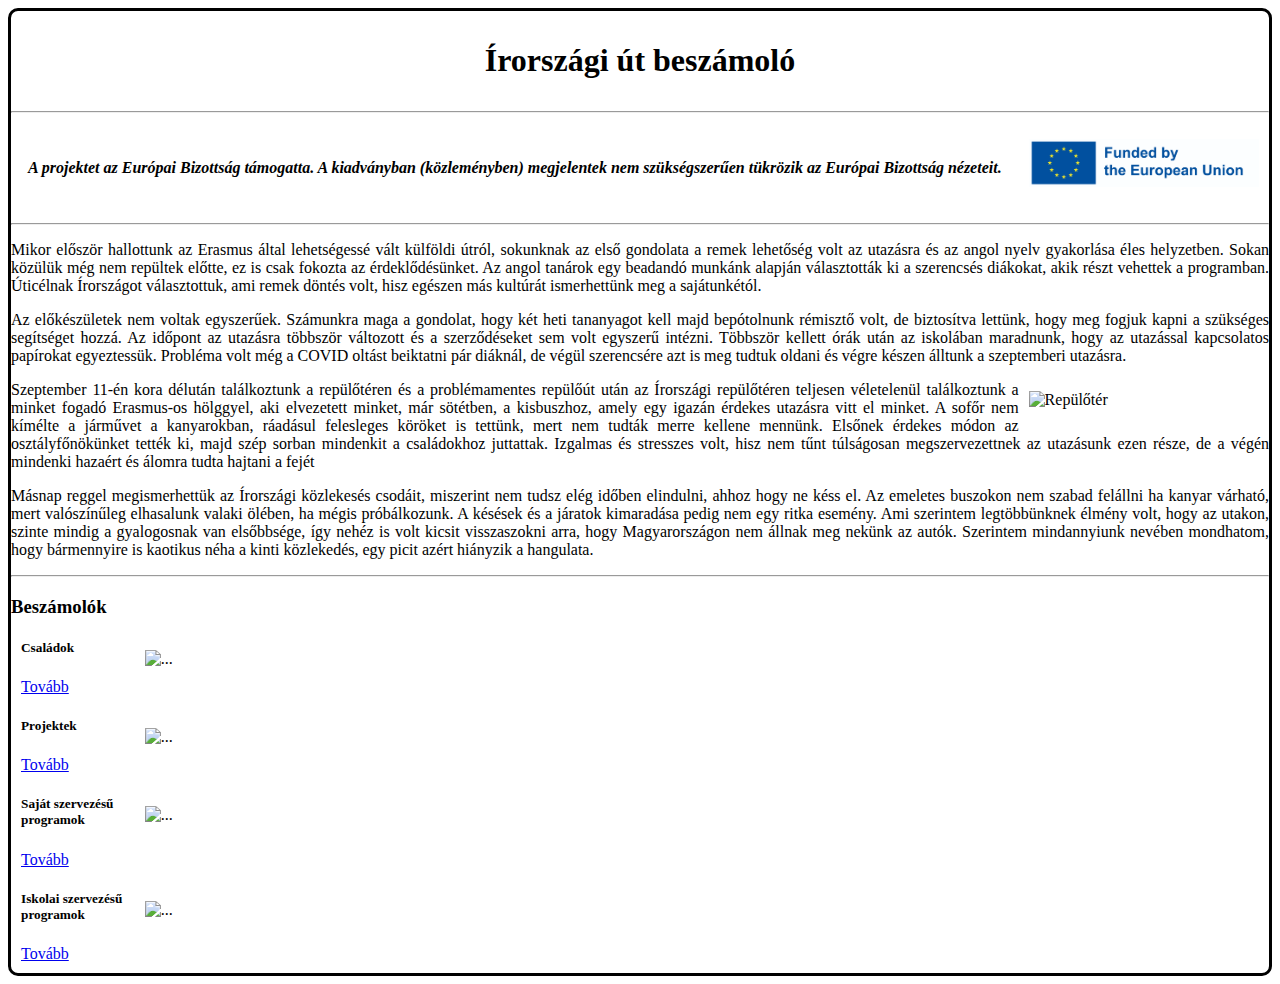
==== index.html @ 567506c4 "Update index.html" ====
<!DOCTYPE html>
<html lang="hu">

<head>
    <meta charset="UTF-8">
    <meta http-equiv="X-UA-Compatible" content="IE=edge">
    <meta name="viewport" content="width=device-width, initial-scale=1.0">
    <title>Írország beszámoló</title>
    <link href="https://cdn.jsdelivr.net/npm/bootstrap@5.0.2/dist/css/bootstrap.min.css" rel="stylesheet"
        integrity="sha384-EVSTQN3/azprG1Anm3QDgpJLIm9Nao0Yz1ztcQTwFspd3yD65VohhpuuCOmLASjC" crossorigin="anonymous">
    <link rel="stylesheet" href="style.css">
</head>

<body>
    <header></header>
    <main class="container">
        <div class="row">
            <div class="col-12">
                <h1>Írországi út beszámoló</h1>
                <hr>
                <p><img src="kepek/funded_EN/horizontal/CMYK/JPEG/EN-Funded by the EU-POS.jpg" alt=""></p>
                <p id="kotelezo">A projektet az Európai Bizottság támogatta.
                    A kiadványban (közleményben) megjelentek nem szükségszerűen tükrözik az Európai Bizottság
                    nézeteit.</p>
                <hr>
                <p>Mikor először hallottunk az Erasmus által lehetségessé vált külföldi útról, sokunknak az első
                    gondolata a remek lehetőség volt az utazásra és az angol nyelv gyakorlása éles helyzetben. Sokan
                    közülük még nem repültek előtte, ez is csak fokozta az érdeklődésünket.
                    Az angol tanárok egy beadandó munkánk alapján választották ki a szerencsés diákokat, akik részt
                    vehettek a programban.
                    Úticélnak Írországot választottuk, ami remek döntés volt, hisz egészen más kultúrát ismerhettünk meg
                    a sajátunkétól.
                </p>
                <p>
                    Az előkészületek nem voltak egyszerűek. Számunkra maga a gondolat, hogy két heti tananyagot kell
                    majd bepótolnunk rémisztő volt, de biztosítva lettünk, hogy meg fogjuk kapni a szükséges segítséget
                    hozzá. Az időpont az utazásra többször változott és a szerződéseket sem volt egyszerű intézni.
                    Többször kellett órák után az iskolában maradnunk, hogy az utazással kapcsolatos papírokat
                    egyeztessük. Probléma volt még a COVID oltást beiktatni pár diáknál, de végül szerencsére azt is meg
                    tudtuk oldani és végre készen álltunk a szeptemberi utazásra.
                </p>
                <img src="kepek/indulas.jpg" alt="Repülőtér" class="img-fluid img-thumbnail">
                <p>
                    Szeptember 11-én kora délután találkoztunk a repülőtéren és a problémamentes repülőút után az
                    Írországi repülőtéren teljesen véletelenül találkoztunk a minket fogadó Erasmus-os hölggyel, aki
                    elvezetett minket, már sötétben, a kisbuszhoz, amely egy igazán érdekes utazásra vitt el minket. A
                    sofőr nem kímélte a járművet a kanyarokban, ráadásul felesleges köröket is tettünk, mert nem tudták
                    merre kellene mennünk. Elsőnek érdekes módon az osztályfőnökünket tették ki, majd szép sorban
                    mindenkit a családokhoz juttattak. Izgalmas és stresszes volt, hisz nem tűnt túlságosan
                    megszervezettnek az utazásunk ezen része, de a végén mindenki hazaért és álomra tudta hajtani a
                    fejét
                </p>
                <p>
                    Másnap reggel megismerhettük az Írországi közlekesés csodáit, miszerint nem tudsz elég időben
                    elindulni, ahhoz hogy ne késs el. Az emeletes buszokon nem szabad felállni ha kanyar várható, mert
                    valószínűleg elhasalunk valaki ölében, ha mégis próbálkozunk. A késések és a járatok kimaradása
                    pedig nem egy ritka esemény. Ami szerintem legtöbbünknek élmény volt, hogy az utakon, szinte mindig
                    a gyalogosnak van elsőbbsége, így nehéz is volt kicsit visszaszokni arra, hogy Magyarországon nem
                    állnak meg nekünk az autók. Szerintem mindannyiunk nevében mondhatom, hogy bármennyire is kaotikus
                    néha a kinti közlekedés, egy picit azért hiányzik a hangulata.
                </p>
            </div>
        </div>

        <div class="row">
            <div class="col-12">
                <hr>
                <h3>Beszámolók</h3>
            </div>
            <div class="col-12 col-md-6 col-xl-3">
                <div class="card">
                    <img src="kepek/haz.jpg" class="card-img-top" alt="...">
                    <div class="card-body">
                        <h5 class="card-title">Családok</h5>
                        <a href="családok.html" class="btn btn-primary" target="_blank">Tovább</a>
                    </div>
                </div>
            </div>

            <div class="col-12 col-md-6 col-xl-3">
                <div class="card">
                    <img src="kepek/projektmunka.jpg" class="card-img-top" alt="...">
                    <div class="card-body">
                        <h5 class="card-title">Projektek</h5>
                        <a href="projektek.html" class="btn btn-primary" target="_blank">Tovább</a>
                    </div>
                </div>
            </div>

            <div class="col-12 col-md-6 col-xl-3">
                <div class="card">
                    <img src="kepek/howth.jpg" class="card-img-top" alt="...">
                    <div class="card-body">
                        <h5 class="card-title">Saját szervezésű programok</h5>
                        <a href="sajatprog.html" class="btn btn-primary" target="_blank">Tovább</a>
                    </div>
                </div>
            </div>

            <div class="col-12 col-md-6 col-xl-3">
                <div class="card">
                    <img src="kepek/csoportkep.jpg" class="card-img-top" alt="...">
                    <div class="card-body">
                        <h5 class="card-title">Iskolai szervezésű programok</h5>
                        <a href="szervezettprog.html" class="btn btn-primary" target="_blank">Tovább</a>
                    </div>
                </div>
            </div>
        </div>
    </main>
    <script src="https://cdn.jsdelivr.net/npm/bootstrap@5.0.2/dist/js/bootstrap.bundle.min.js"
        integrity="sha384-MrcW6ZMFYlzcLA8Nl+NtUVF0sA7MsXsP1UyJoMp4YLEuNSfAP+JcXn/tWtIaxVXM"
        crossorigin="anonymous"></script>
</body>

</html>
---- style.css ----
body{
    background-image: url(kepek/irzaszlo.png);
    background-size: cover;
    background-repeat: no-repeat;
}

main{
    margin-top: 5px;
    margin-bottom: 5px;
    background-color: rgba(255, 255, 255, 0.7);
    border: 3px solid black;
    border-radius: 10px;
}
p{
    text-align: justify;
}
h1{
    padding: 10px;
    text-align: center;
}
img{
    width: 40vw;
    float: right;
    margin: 10px;
}

@media screen and (min-width: 750px) {
    img{
        width: 20vw;
    }
}

@media screen and (min-width: 1000px) {
    img{
        width: 18vw;
    }
}

.card{
    margin: 10px;
}

div.card img{
    width: 90%;
    margin: auto;
    position: relative;
    top: 10px;
}

#kotelezo{
    padding-top: 30px;
    padding-bottom: 30px;
    text-align: center;
    font-weight: bold;
    font-style: italic;
}
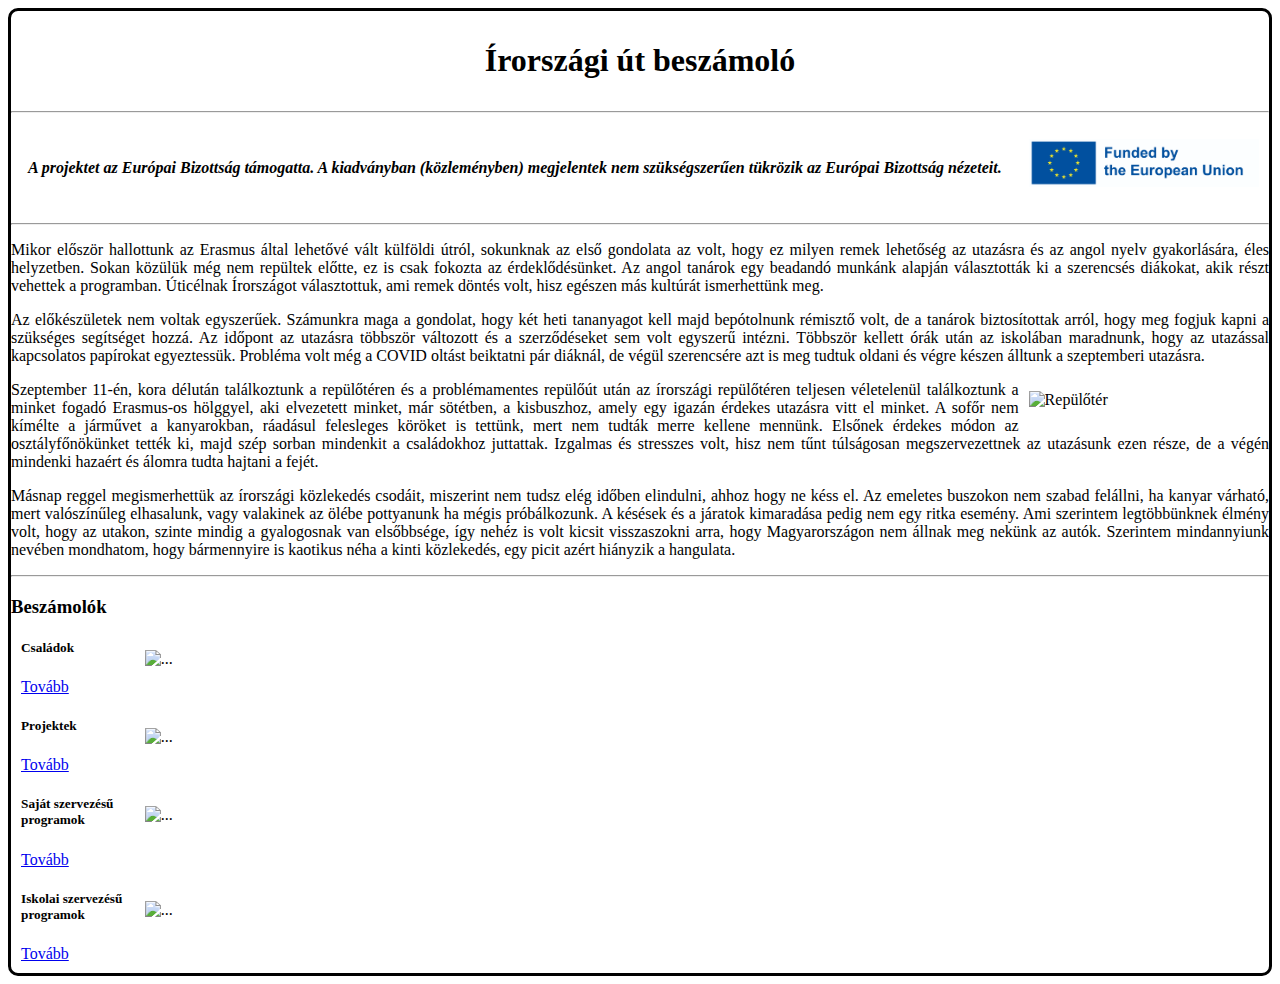
==== commit 337a52ff: "Szöveg frissitések" ====
--- a/index.html
+++ b/index.html
@@ -23,41 +23,44 @@
                     A kiadványban (közleményben) megjelentek nem szükségszerűen tükrözik az Európai Bizottság
                     nézeteit.</p>
                 <hr>
-                <p>Mikor először hallottunk az Erasmus által lehetségessé vált külföldi útról, sokunknak az első
-                    gondolata a remek lehetőség volt az utazásra és az angol nyelv gyakorlása éles helyzetben. Sokan
-                    közülük még nem repültek előtte, ez is csak fokozta az érdeklődésünket.
-                    Az angol tanárok egy beadandó munkánk alapján választották ki a szerencsés diákokat, akik részt
-                    vehettek a programban.
-                    Úticélnak Írországot választottuk, ami remek döntés volt, hisz egészen más kultúrát ismerhettünk meg
-                    a sajátunkétól.
+                <p>Mikor először hallottunk az Erasmus által lehetővé vált külföldi útról, sokunknak az első
+                    gondolata az volt, hogy ez milyen remek lehetőség az utazásra és az angol nyelv
+                    gyakorlására, éles helyzetben. Sokan közülük még nem repültek előtte, ez is csak fokozta
+                    az érdeklődésünket.
+                    Az angol tanárok egy beadandó munkánk alapján választották ki a szerencsés diákokat, akik
+                    részt vehettek a programban.
+                    Úticélnak Írországot választottuk, ami remek döntés volt, hisz egészen más kultúrát
+                    ismerhettünk meg.
                 </p>
                 <p>
-                    Az előkészületek nem voltak egyszerűek. Számunkra maga a gondolat, hogy két heti tananyagot kell
-                    majd bepótolnunk rémisztő volt, de biztosítva lettünk, hogy meg fogjuk kapni a szükséges segítséget
-                    hozzá. Az időpont az utazásra többször változott és a szerződéseket sem volt egyszerű intézni.
-                    Többször kellett órák után az iskolában maradnunk, hogy az utazással kapcsolatos papírokat
-                    egyeztessük. Probléma volt még a COVID oltást beiktatni pár diáknál, de végül szerencsére azt is meg
-                    tudtuk oldani és végre készen álltunk a szeptemberi utazásra.
+                    Az előkészületek nem voltak egyszerűek. Számunkra maga a gondolat, hogy két heti
+                    tananyagot kell majd bepótolnunk rémisztő volt, de a tanárok biztosítottak arról, hogy meg
+                    fogjuk kapni a szükséges segítséget hozzá. Az időpont az utazásra többször változott és a
+                    szerződéseket sem volt egyszerű intézni. Többször kellett órák után az iskolában
+                    maradnunk, hogy az utazással kapcsolatos papírokat egyeztessük. Probléma volt még a
+                    COVID oltást beiktatni pár diáknál, de végül szerencsére azt is meg tudtuk oldani és végre
+                    készen álltunk a szeptemberi utazásra.
                 </p>
                 <img src="kepek/indulas.jpg" alt="Repülőtér" class="img-fluid img-thumbnail">
                 <p>
-                    Szeptember 11-én kora délután találkoztunk a repülőtéren és a problémamentes repülőút után az
-                    Írországi repülőtéren teljesen véletelenül találkoztunk a minket fogadó Erasmus-os hölggyel, aki
-                    elvezetett minket, már sötétben, a kisbuszhoz, amely egy igazán érdekes utazásra vitt el minket. A
-                    sofőr nem kímélte a járművet a kanyarokban, ráadásul felesleges köröket is tettünk, mert nem tudták
-                    merre kellene mennünk. Elsőnek érdekes módon az osztályfőnökünket tették ki, majd szép sorban
-                    mindenkit a családokhoz juttattak. Izgalmas és stresszes volt, hisz nem tűnt túlságosan
-                    megszervezettnek az utazásunk ezen része, de a végén mindenki hazaért és álomra tudta hajtani a
-                    fejét
+                    Szeptember 11-én, kora délután találkoztunk a repülőtéren és a problémamentes repülőút
+                    után az írországi repülőtéren teljesen véletelenül találkoztunk a minket fogadó Erasmus-os
+                    hölggyel, aki elvezetett minket, már sötétben, a kisbuszhoz, amely egy igazán érdekes
+                    utazásra vitt el minket. A sofőr nem kímélte a járművet a kanyarokban, ráadásul felesleges
+                    köröket is tettünk, mert nem tudták merre kellene mennünk. Elsőnek érdekes módon az
+                    osztályfőnökünket tették ki, majd szép sorban mindenkit a családokhoz juttattak. Izgalmas
+                    és stresszes volt, hisz nem tűnt túlságosan megszervezettnek az utazásunk ezen része, de
+                    a végén mindenki hazaért és álomra tudta hajtani a fejét.
                 </p>
                 <p>
-                    Másnap reggel megismerhettük az Írországi közlekesés csodáit, miszerint nem tudsz elég időben
-                    elindulni, ahhoz hogy ne késs el. Az emeletes buszokon nem szabad felállni ha kanyar várható, mert
-                    valószínűleg elhasalunk valaki ölében, ha mégis próbálkozunk. A késések és a járatok kimaradása
-                    pedig nem egy ritka esemény. Ami szerintem legtöbbünknek élmény volt, hogy az utakon, szinte mindig
-                    a gyalogosnak van elsőbbsége, így nehéz is volt kicsit visszaszokni arra, hogy Magyarországon nem
-                    állnak meg nekünk az autók. Szerintem mindannyiunk nevében mondhatom, hogy bármennyire is kaotikus
-                    néha a kinti közlekedés, egy picit azért hiányzik a hangulata.
+                    Másnap reggel megismerhettük az írországi közlekedés csodáit, miszerint nem tudsz elég
+                    időben elindulni, ahhoz hogy ne késs el. Az emeletes buszokon nem szabad felállni, ha
+                    kanyar várható, mert valószínűleg elhasalunk, vagy valakinek az ölébe pottyanunk ha mégis
+                    próbálkozunk. A késések és a járatok kimaradása pedig nem egy ritka esemény. Ami
+                    szerintem legtöbbünknek élmény volt, hogy az utakon, szinte mindig a gyalogosnak van
+                    elsőbbsége, így nehéz is volt kicsit visszaszokni arra, hogy Magyarországon nem állnak
+                    meg nekünk az autók. Szerintem mindannyiunk nevében mondhatom, hogy bármennyire is
+                    kaotikus néha a kinti közlekedés, egy picit azért hiányzik a hangulata.
                 </p>
             </div>
         </div>
@@ -72,7 +75,7 @@
                     <img src="kepek/haz.jpg" class="card-img-top" alt="...">
                     <div class="card-body">
                         <h5 class="card-title">Családok</h5>
-                        <a href="családok.html" class="btn btn-primary" target="_blank">Tovább</a>
+                        <a href="csaladok.html" class="btn btn-primary" target="_parent">Tovább</a>
                     </div>
                 </div>
             </div>
@@ -82,7 +85,7 @@
                     <img src="kepek/projektmunka.jpg" class="card-img-top" alt="...">
                     <div class="card-body">
                         <h5 class="card-title">Projektek</h5>
-                        <a href="projektek.html" class="btn btn-primary" target="_blank">Tovább</a>
+                        <a href="projektek.html" class="btn btn-primary" target="_parent">Tovább</a>
                     </div>
                 </div>
             </div>
@@ -92,7 +95,7 @@
                     <img src="kepek/howth.jpg" class="card-img-top" alt="...">
                     <div class="card-body">
                         <h5 class="card-title">Saját szervezésű programok</h5>
-                        <a href="sajatprog.html" class="btn btn-primary" target="_blank">Tovább</a>
+                        <a href="sajatprog.html" class="btn btn-primary" target="_parent">Tovább</a>
                     </div>
                 </div>
             </div>
@@ -102,7 +105,7 @@
                     <img src="kepek/csoportkep.jpg" class="card-img-top" alt="...">
                     <div class="card-body">
                         <h5 class="card-title">Iskolai szervezésű programok</h5>
-                        <a href="szervezettprog.html" class="btn btn-primary" target="_blank">Tovább</a>
+                        <a href="szervezettprog.html" class="btn btn-primary" target="_parent">Tovább</a>
                     </div>
                 </div>
             </div>
